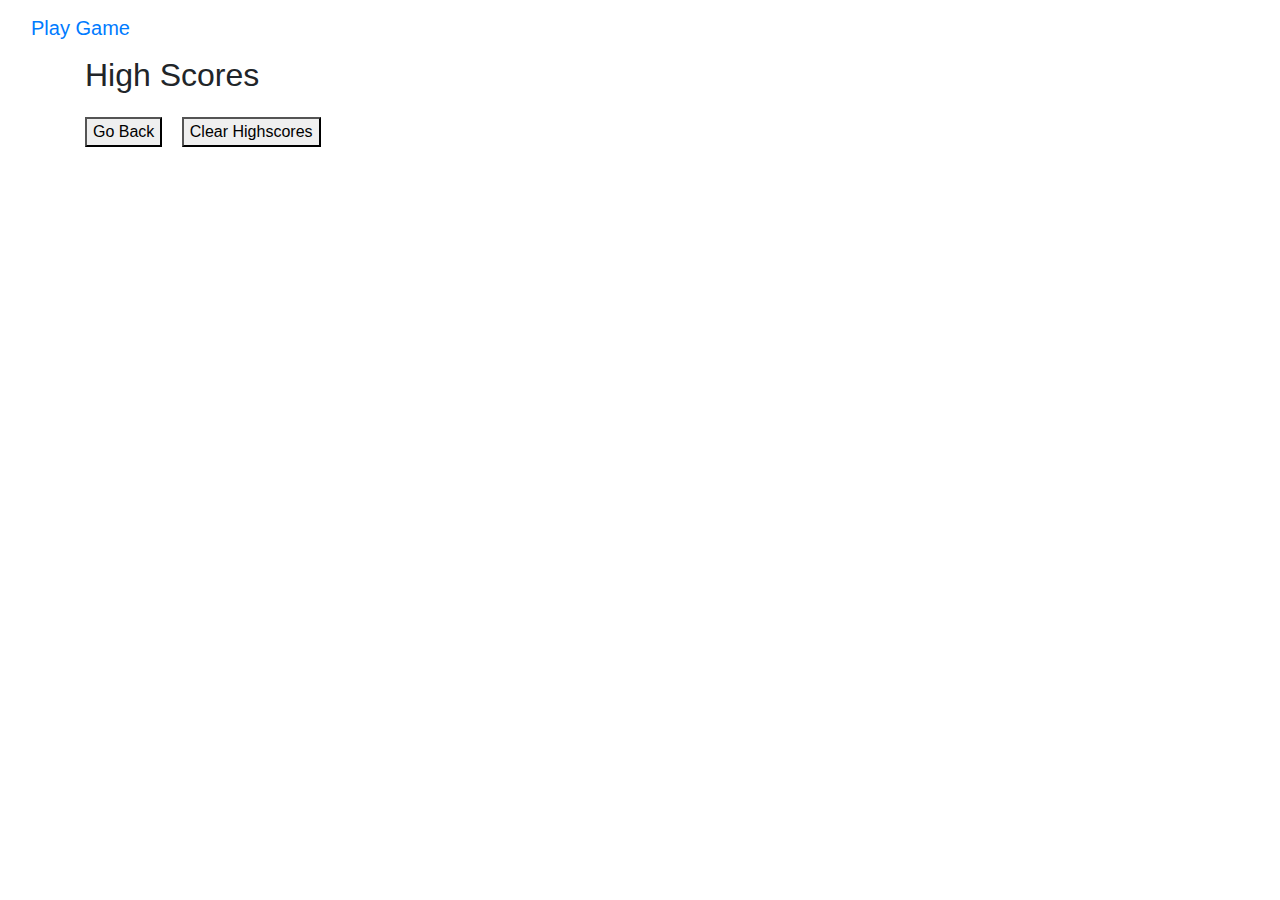
==== scores.html @ fb993495 "UPDATE" ====
<!DOCTYPE html>
<html lang="en">

<head>
	<title>High Scores</title>
	<link rel="stylesheet" type="text/css" href="style.css">
	
    <meta charset="UTF-8">
    <meta name="viewport" content="width=device-width, initial-scale=1.0">
    <meta http-equiv="X-UA-Compatible" content="ie=edge">
    <link rel="stylesheet" href="https://stackpath.bootstrapcdn.com/bootstrap/4.3.1/css/bootstrap.min.css"
        integrity="sha384-ggOyR0iXCbMQv3Xipma34MD+dH/1fQ784/j6cY/iJTQUOhcWr7x9JvoRxT2MZw1T" crossorigin="anonymous">   
</head>

<body>
    <nav class="navbar navbar-inverse">
        <div class="container-fluid">
            <div class="navbar-header">
                <a class="navbar-brand" id="highscore-link" href="quiz.html">Play Game</a></div>
        </div>
    </nav>
    <div class="container">
        <div class="row">
            <div class="col-md-12 col-lg-10 col-xl-8" id="highscore-div">
                <h2>High Scores</h2>
                <table id="highScores"></table>
                <button id="go-back">Go Back</button>
                <button id="clear-highscores">Clear Highscores</button>
            </div>
        </div>
    </div>
    <script src="scores.js"></script>
</body>

</html>
---- style.css ----
#answerOne{
    background-color: #563d7c;
}

#answerTwo{
    background-color: #563d7c;
}

#answerThree{
    background-color: #563d7c;
}

#answerFour{
    background-color: #563d7c;
}

#startButton{
    background-color: #563d7c;
    text-align: center;
}

#buttonDiv{
    text-align: center;
}

#options{
    text-align: center;
}


#highscore{
    color: black;
}

#question {
    text-align: center;
}

#main-div {
    text-align: -webkit-center;
}

#score{
    margin: 15px 15px 15px 15px;
}

#input-field {
    margin-right: 15px;
    margin-left: 15px;
}

#go-back {
    margin-top: 15px;
    margin-right: 15px;
}

#clear-highscores {
    margin-top: 15px;
}

td {
    padding: 5px;
}
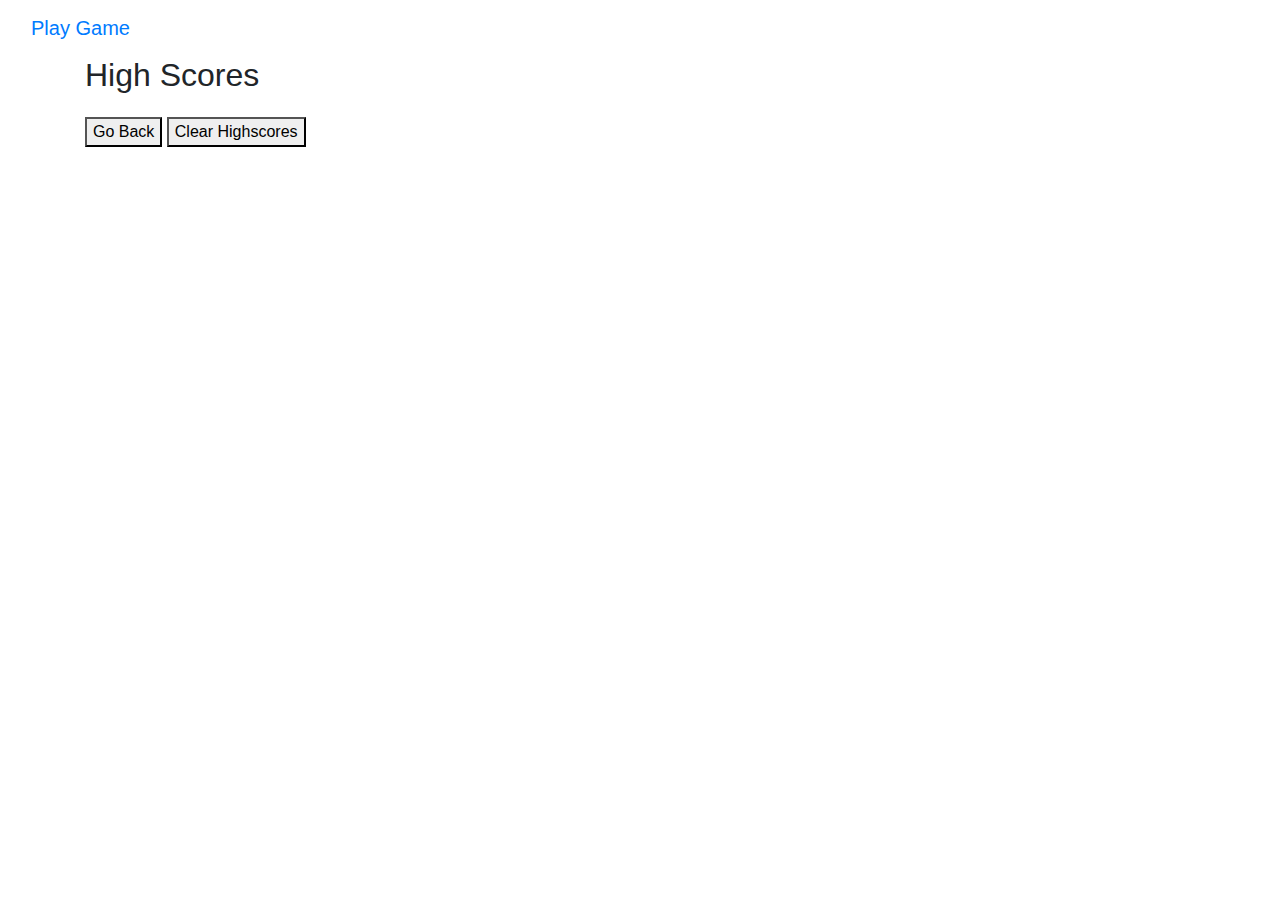
==== commit c97dae87: "Update scores.html" ====
--- a/scores.html
+++ b/scores.html
@@ -24,7 +24,7 @@
             <div class="col-md-12 col-lg-10 col-xl-8" id="highscore-div">
                 <h2>High Scores</h2>
                 <table id="highScores"></table>
-                <button id="go-back">Go Back</button>
+                <button onclick="window.location.href='index.html'">Go Back</button>
                 <button id="clear-highscores">Clear Highscores</button>
             </div>
         </div>
@@ -32,4 +32,4 @@
     <script src="scores.js"></script>
 </body>
 
-</html>+</html>
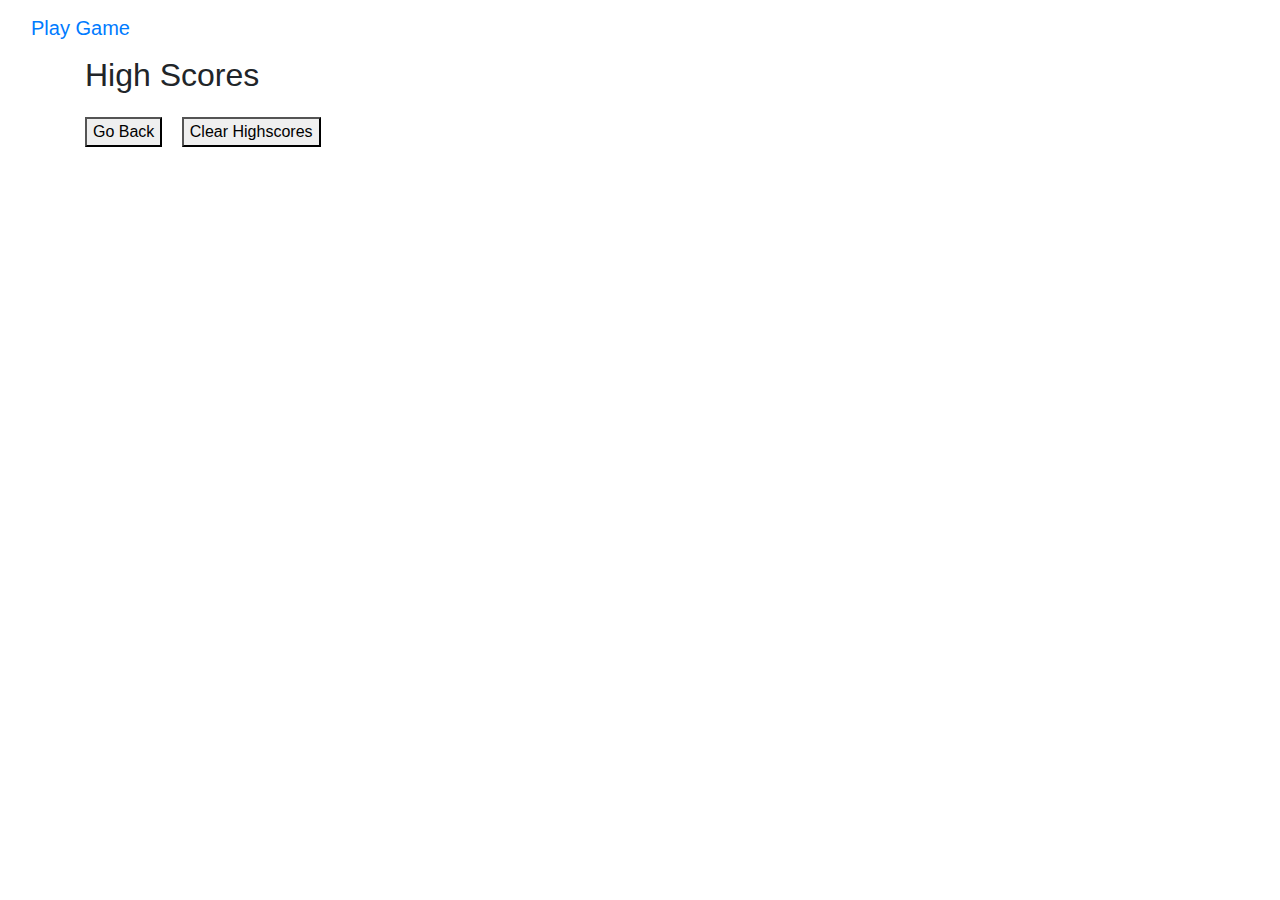
==== commit b2e27566: "Update scores.html" ====
--- a/scores.html
+++ b/scores.html
@@ -24,7 +24,7 @@
             <div class="col-md-12 col-lg-10 col-xl-8" id="highscore-div">
                 <h2>High Scores</h2>
                 <table id="highScores"></table>
-                <button onclick="window.location.href='index.html'">Go Back</button>
+                <button  id="go-back">Go Back</button>
                 <button id="clear-highscores">Clear Highscores</button>
             </div>
         </div>
